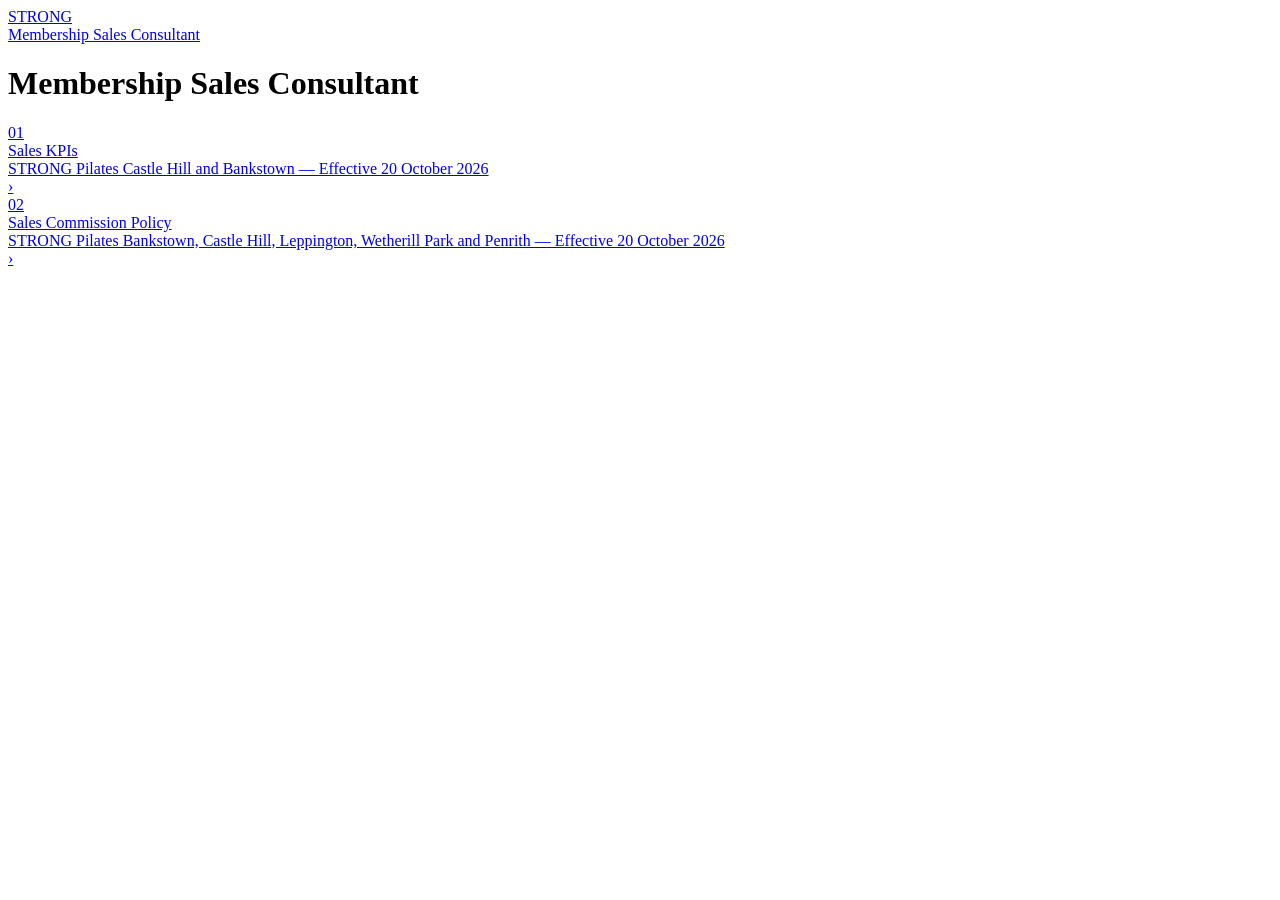
==== index.html @ 184b3934 "Add files via upload" ====
<!DOCTYPE html>
<html lang="en">
<head>
<meta charset="UTF-8">
<meta name="viewport" content="width=device-width, initial-scale=1.0">
<meta name="robots" content="noindex, nofollow">
<title>STRONG Pilates — Membership Sales Consultant</title>
<link rel="preconnect" href="https://fonts.googleapis.com">
<link href="https://fonts.googleapis.com/css2?family=Montserrat:wght@400;600;700;900&display=swap" rel="stylesheet">
<link rel="stylesheet" href="assets/strong.css">
</head>
<body>
<div class="topbar">
  <a class="topbar-brand" href="./">
    <div class="wordmark">STRONG</div>
    <div class="doc-name">Membership Sales Consultant</div>
  </a>
</div>
<div class="page-header"><div class="inner">
  <h1>Membership Sales Consultant</h1>
</div></div>
<div class="content-area"><div class="doc-links">
  <a class="doc-link" href="sales-kpis.html">
    <div class="num">01</div>
    <div class="text"><div class="title">Sales KPIs</div><div class="meta">STRONG Pilates Castle Hill and Bankstown — Effective 20 October 2026</div></div>
    <div class="arr">&rsaquo;</div>
  </a>
  <a class="doc-link" href="commission-policy.html">
    <div class="num">02</div>
    <div class="text"><div class="title">Sales Commission Policy</div><div class="meta">STRONG Pilates Bankstown, Castle Hill, Leppington, Wetherill Park and Penrith — Effective 20 October 2026</div></div>
    <div class="arr">&rsaquo;</div>
  </a>
</div></div>
</body>
</html>
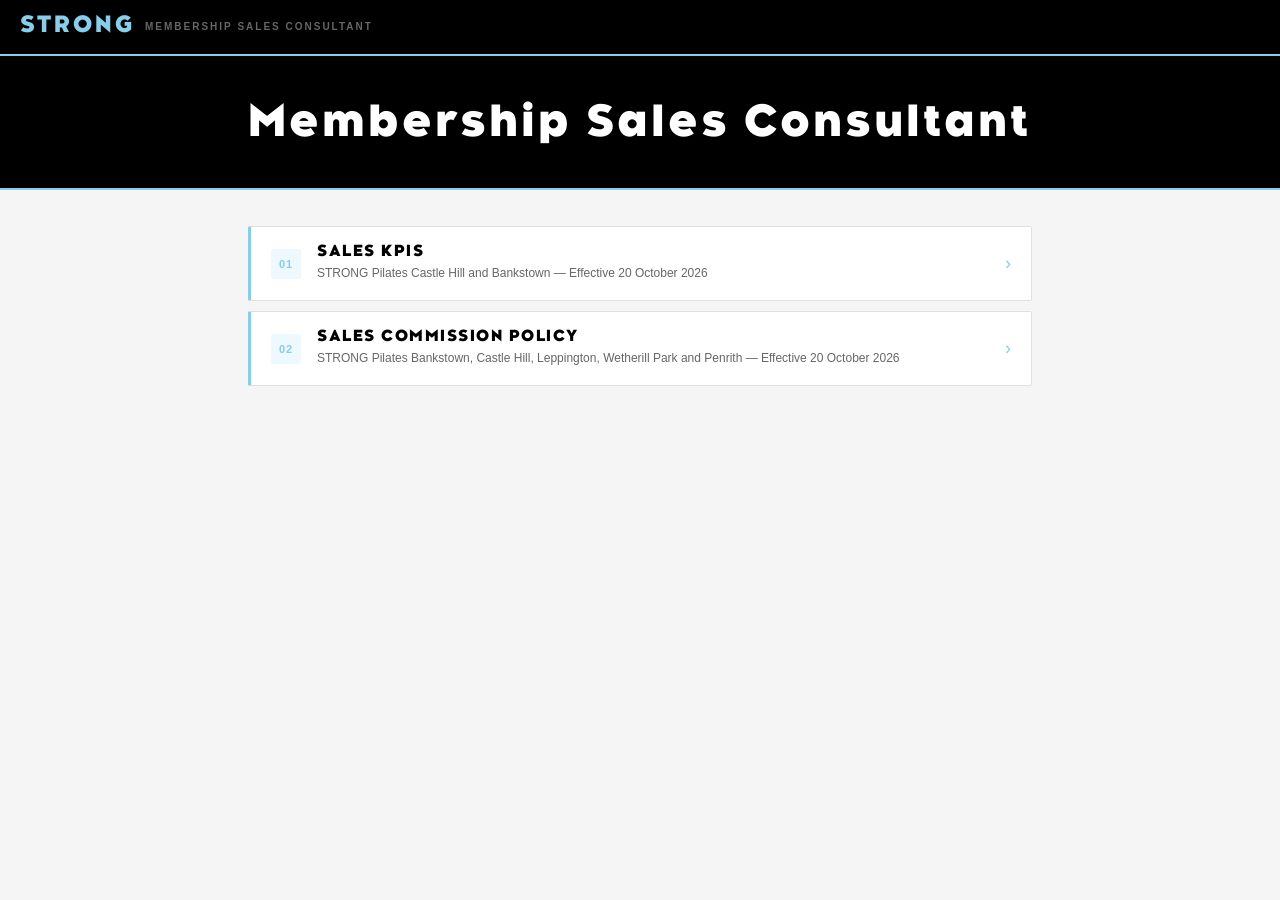
==== commit 0b6f5676: "Add files via upload" ====
--- a/index.html
+++ b/index.html
@@ -7,11 +7,119 @@
 <title>STRONG Pilates — Membership Sales Consultant</title>
 <link rel="preconnect" href="https://fonts.googleapis.com">
 <link href="https://fonts.googleapis.com/css2?family=Montserrat:wght@400;600;700;900&display=swap" rel="stylesheet">
-<link rel="stylesheet" href="assets/strong.css">
+<style>
+@font-face {
+  font-family: 'Kessel Heavy';
+  src: url('[data-uri]') format('woff2');
+  font-weight: 900; font-style: normal; font-display: swap;
+}
+*, *::before, *::after { box-sizing: border-box; margin: 0; padding: 0; }
+:root {
+  --black: #000000; --white: #ffffff; --sky: #87CEEB; --sky-light: #EEF8FF;
+  --gray-mid: #666666; --gray-light: #f5f5f5; --gray-border: #e0e0e0;
+  --topbar-h: 56px;
+}
+html { font-size: 15px; }
+body {
+  font-family: 'Montserrat', sans-serif; background: var(--gray-light);
+  color: var(--black); min-height: 100vh; overflow-x: hidden;
+  padding-top: var(--topbar-h);
+}
+a { color: inherit; }
+
+/* Top bar */
+.topbar {
+  position: fixed; top: 0; left: 0; right: 0; height: var(--topbar-h);
+  background: var(--black); display: flex; align-items: center;
+  padding: 0 20px; z-index: 1000; border-bottom: 2px solid var(--sky);
+}
+.topbar-brand { display: flex; align-items: center; gap: 10px; min-width: 0; text-decoration: none; }
+.topbar-brand .wordmark {
+  font-family: 'Kessel Heavy', sans-serif; font-size: 22px; color: var(--sky);
+  letter-spacing: 3px; line-height: 1.2; flex-shrink: 0;
+}
+.topbar-brand .doc-name {
+  font-size: 10px; font-weight: 700; letter-spacing: 2px; text-transform: uppercase;
+  color: var(--gray-mid); white-space: nowrap; overflow: hidden; text-overflow: ellipsis; min-width: 0;
+}
+
+/* Page header */
+.page-header { background: var(--black); padding: 48px 0 40px; border-bottom: 2px solid var(--sky); }
+.page-header .inner { max-width: 880px; margin: 0 auto; padding: 0 48px; }
+.page-header .breadcrumb {
+  font-size: 11px; font-weight: 600; letter-spacing: 1.5px; text-transform: uppercase;
+  color: #555; margin-bottom: 16px;
+}
+.page-header .breadcrumb a { text-decoration: none; }
+.page-header .breadcrumb a:hover { color: var(--sky); }
+.page-header .breadcrumb span { color: var(--sky); }
+.page-header h1 {
+  font-family: 'Kessel Heavy', sans-serif; font-weight: 900; font-size: 42px;
+  color: var(--white); letter-spacing: 3px; line-height: 1.05;
+}
+.page-header .sub { margin-top: 16px; font-size: 13px; color: #aaa; line-height: 1.6; }
+
+/* Content */
+.content-area { max-width: 880px; margin: 0 auto; padding: 36px 48px 80px; }
+.doc h2 {
+  font-family: 'Kessel Heavy', sans-serif; font-weight: 900; font-size: 15px;
+  letter-spacing: 1.5px; text-transform: uppercase; color: var(--black);
+  margin: 40px 0 14px; padding-left: 12px; border-left: 3px solid var(--sky); line-height: 1.3;
+}
+.doc h2:first-child { margin-top: 0; }
+.doc p { font-size: 13.5px; line-height: 1.7; color: #222; margin: 0 0 12px; }
+.doc ul { list-style: none; padding: 0; margin: 0 0 14px; }
+.doc ul li { font-size: 13.5px; line-height: 1.6; margin-bottom: 8px; padding-left: 16px; position: relative; color: #222; }
+.doc ul li::before { content: '\25B8'; position: absolute; left: 0; color: var(--sky); font-size: 11px; top: 2px; }
+.doc ul li p { margin: 0; }
+.doc strong { font-weight: 700; color: var(--black); }
+
+.info-table-wrap { overflow-x: auto; -webkit-overflow-scrolling: touch; margin: 16px 0 18px; }
+.info-table { width: 100%; border-collapse: collapse; font-size: 13px; background: var(--white); }
+.info-table thead tr { background: var(--black); color: var(--white); }
+.info-table thead th {
+  padding: 11px 14px; text-align: left; font-size: 9px; font-weight: 700;
+  letter-spacing: 2px; text-transform: uppercase;
+}
+.info-table thead th:first-child { color: var(--sky); }
+.info-table tbody tr:nth-child(odd) { background: var(--gray-light); }
+.info-table tbody tr:nth-child(even) { background: var(--white); }
+.info-table td { padding: 11px 14px; border-bottom: 1px solid var(--gray-border); vertical-align: top; line-height: 1.5; }
+.info-table td:first-child { font-weight: 700; }
+
+/* Index links */
+.doc-links { display: flex; flex-direction: column; gap: 10px; }
+.doc-link {
+  display: flex; align-items: center; gap: 16px; text-decoration: none;
+  background: var(--white); border: 1px solid var(--gray-border); border-left: 3px solid var(--sky);
+  border-radius: 2px; padding: 18px 20px; transition: background 0.15s, border-color 0.15s;
+}
+.doc-link:hover { background: #e8f5fc; border-color: var(--sky); }
+.doc-link .num { font-size: 11px; font-weight: 900; letter-spacing: 1px; color: var(--sky); background: var(--sky-light);
+  width: 30px; height: 30px; border-radius: 2px; display: flex; align-items: center; justify-content: center; flex-shrink: 0; }
+.doc-link .text { flex: 1; min-width: 0; }
+.doc-link .title { font-family: 'Kessel Heavy', sans-serif; font-size: 15px; letter-spacing: 1.5px; text-transform: uppercase; color: var(--black); }
+.doc-link .meta { font-size: 12px; color: var(--gray-mid); margin-top: 4px; line-height: 1.5; }
+.doc-link .arr { color: var(--sky); font-size: 18px; flex-shrink: 0; }
+
+@media (max-width: 700px) {
+  .topbar { padding: 0 16px; }
+  .page-header { padding: 28px 0 24px; }
+  .page-header .inner { padding: 0 16px; }
+  .page-header h1 { font-size: 26px; letter-spacing: 2px; }
+  .content-area { padding: 24px 16px 60px; }
+}
+@media print {
+  body { padding-top: 0; background: #fff; }
+  .topbar { display: none; }
+  .page-header { -webkit-print-color-adjust: exact; print-color-adjust: exact; }
+  .info-table thead tr { -webkit-print-color-adjust: exact; print-color-adjust: exact; }
+}
+</style>
 </head>
 <body>
 <div class="topbar">
-  <a class="topbar-brand" href="./">
+  <a class="topbar-brand" href="index.html">
     <div class="wordmark">STRONG</div>
     <div class="doc-name">Membership Sales Consultant</div>
   </a>
